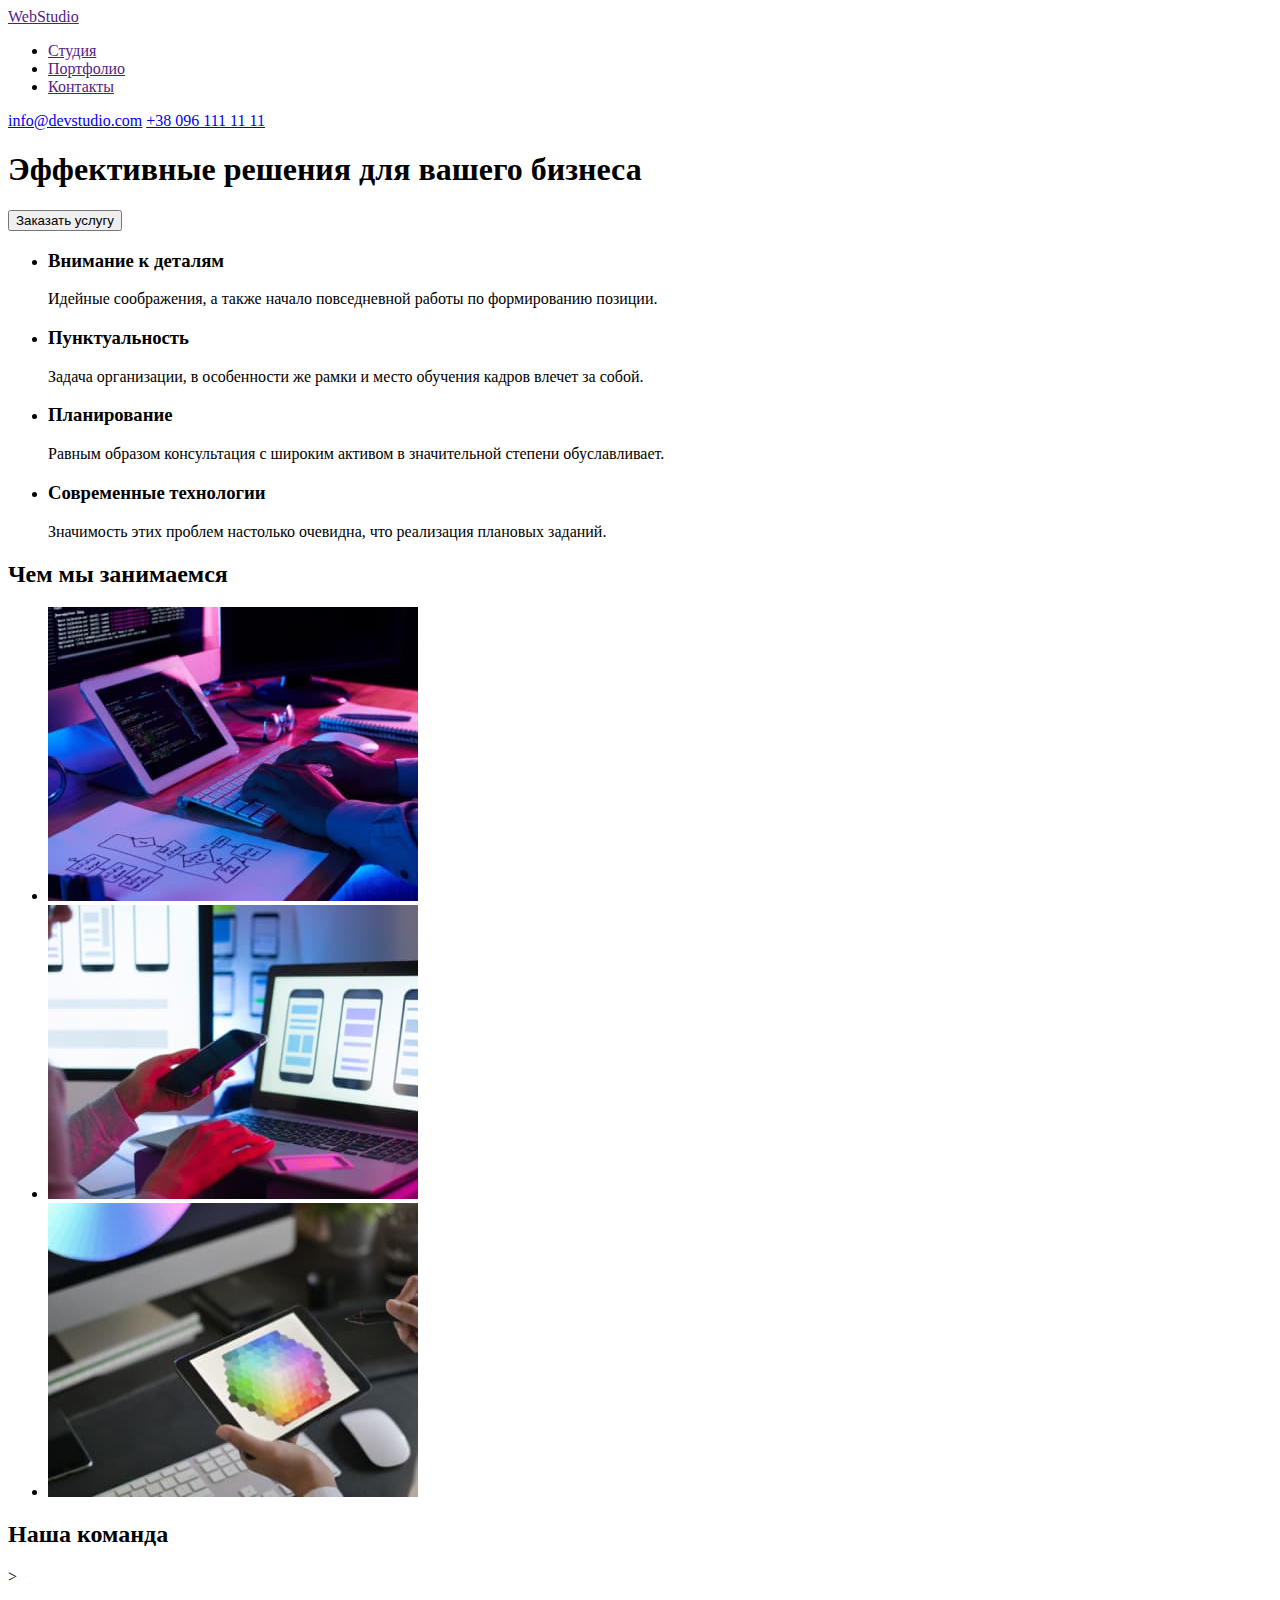
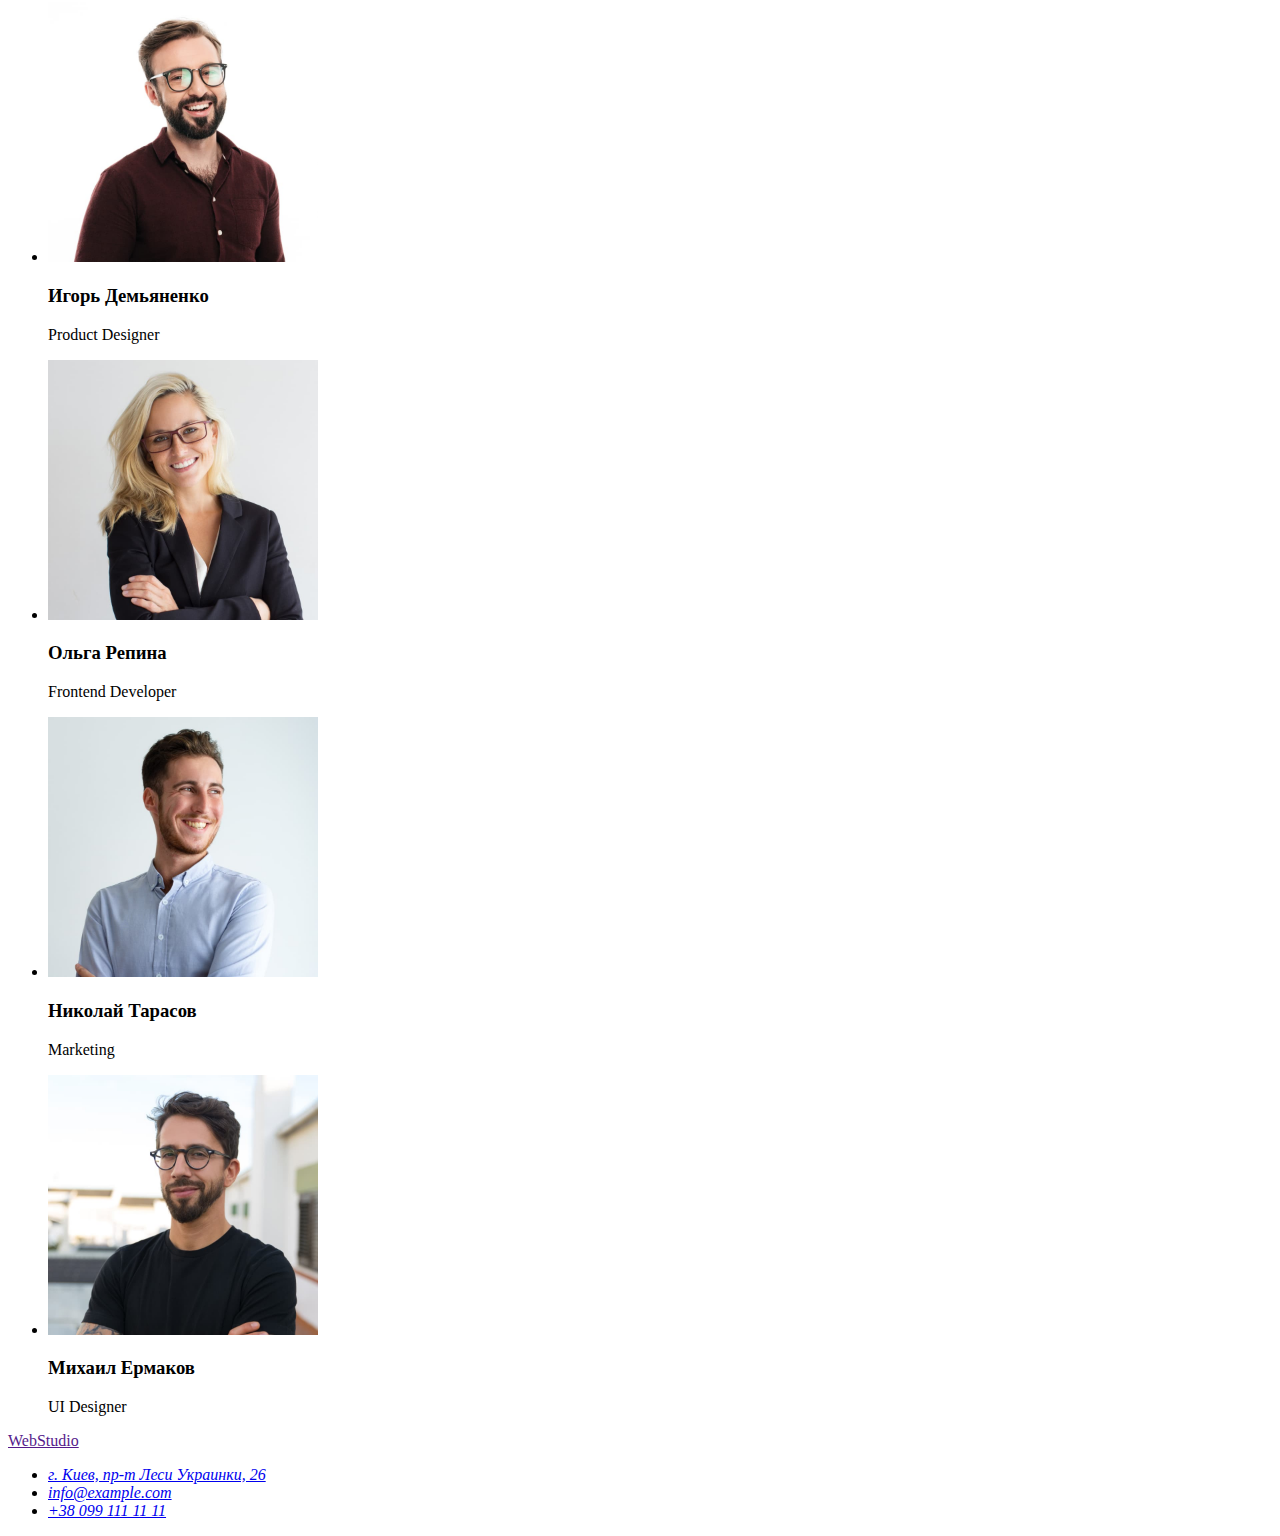
==== index.html @ 27cded6a "Add files via upload" ====
<!DOCTYPE html>
<html lang="ru">
  <head>
    <meta charset="UTF-8" />
    <meta http-equiv="X-UA-Compatible" content="IE=edge" />
    <meta name="viewport" content="width=device-width, initial-scale=1.0" />
    <title>Web Studio</title>
  </head>
  <body>
    <header>
      <a href=""> WebStudio </a>
      <nav>
        <ul>
          <li><a href="">Студия</a></li>
          <li><a href="">Портфолио</a></li>
          <li><a href="">Контакты</a></li>
        </ul>
      </nav>
      <a href="mailto:info@devstudio.com">info@devstudio.com</a>
      <a href="tel:+380961111111">+38 096 111 11 11</a>
    </header>
    <main>
      <section>
        <h1>Эффективные решения для вашего бизнеса</h1>
        <button type="button">Заказать услугу</button>
      </section>
      <section>
        <ul>
          <li>
            <h3>Внимание к деталям</h3>
            <p>
              Идейные соображения, а также начало повседневной работы по
              формированию позиции.
            </p>
          </li>
          <li>
            <h3>Пунктуальность</h3>
            <p>
              Задача организации, в особенности же рамки и место обучения кадров
              влечет за собой.
            </p>
          </li>
          <li>
            <h3>Планирование</h3>
            <p>
              Равным образом консультация с широким активом в значительной
              степени обуславливает.
            </p>
          </li>
          <li>
            <h3>Современные технологии</h3>
            <p>
              Значимость этих проблем настолько очевидна, что реализация
              плановых заданий.
            </p>
          </li>
        </ul>
      </section>
      <section>
        <h2>Чем мы занимаемся</h2>
        <ul>
          <li>
            <img
              src="./image/coding.jpg"
              alt="кодинг"
              width="370"
              height="294"
            />
          </li>
          <li>
            <img
              src="./image/mobileversion.jpg"
              alt="мобильная тема"
              width="370"
              height="294"
            />
          </li>
          <li>
            <img
              src="./image/color_design.jpg"
              alt="выбор цвета"
              width="370"
              height="294"
            />
          </li>
        </ul>
      </section>
      <section>
        <h2>Наша команда</h2>
        >
        <ul>
          <li>
            <img
              src="./image/employee1.jpg"
              alt="сотрудник 1"
              width="270"
              height="260"
            />
            <h3>Игорь Демьяненко</h3>
            <p lang="en">Product Designer</p>
          </li>
          <li>
            <img
              src="./image/employee2.jpg"
              alt="сотрудник 2"
              width="270"
              height="260"
            />
            <h3>Ольга Репина</h3>
            <p lang="en">Frontend Developer</p>
          </li>
          <li>
            <img
              src="./image/employee3.jpg"
              alt="сотрудник 3"
              width="270"
              height="260"
            />
            <h3>Николай Тарасов</h3>
            <p lang="en">Marketing</p>
          </li>
          <li>
            <img
              src="./image/employee4.jpg"
              alt="сотрудник 4"
              width="270"
              height="260"
            />
            <h3>Михаил Ермаков</h3>
            <p lang="en">UI Designer</p>
          </li>
        </ul>
      </section>
    </main>
    <footer>
      <a href=""> WebStudio </a>
      <address>
        <ul>
          <li>
            <a href="https://www.google.com/maps"
              >г. Киев, пр-т Леси Украинки, 26</a
            >
          </li>
          <li><a href="mailto:info@devstudio.com">info@example.com</a></li>
          <li><a href="tel:+380961111111">+38 099 111 11 11</a></li>
        </ul>
      </address>
    </footer>
  </body>
</html>
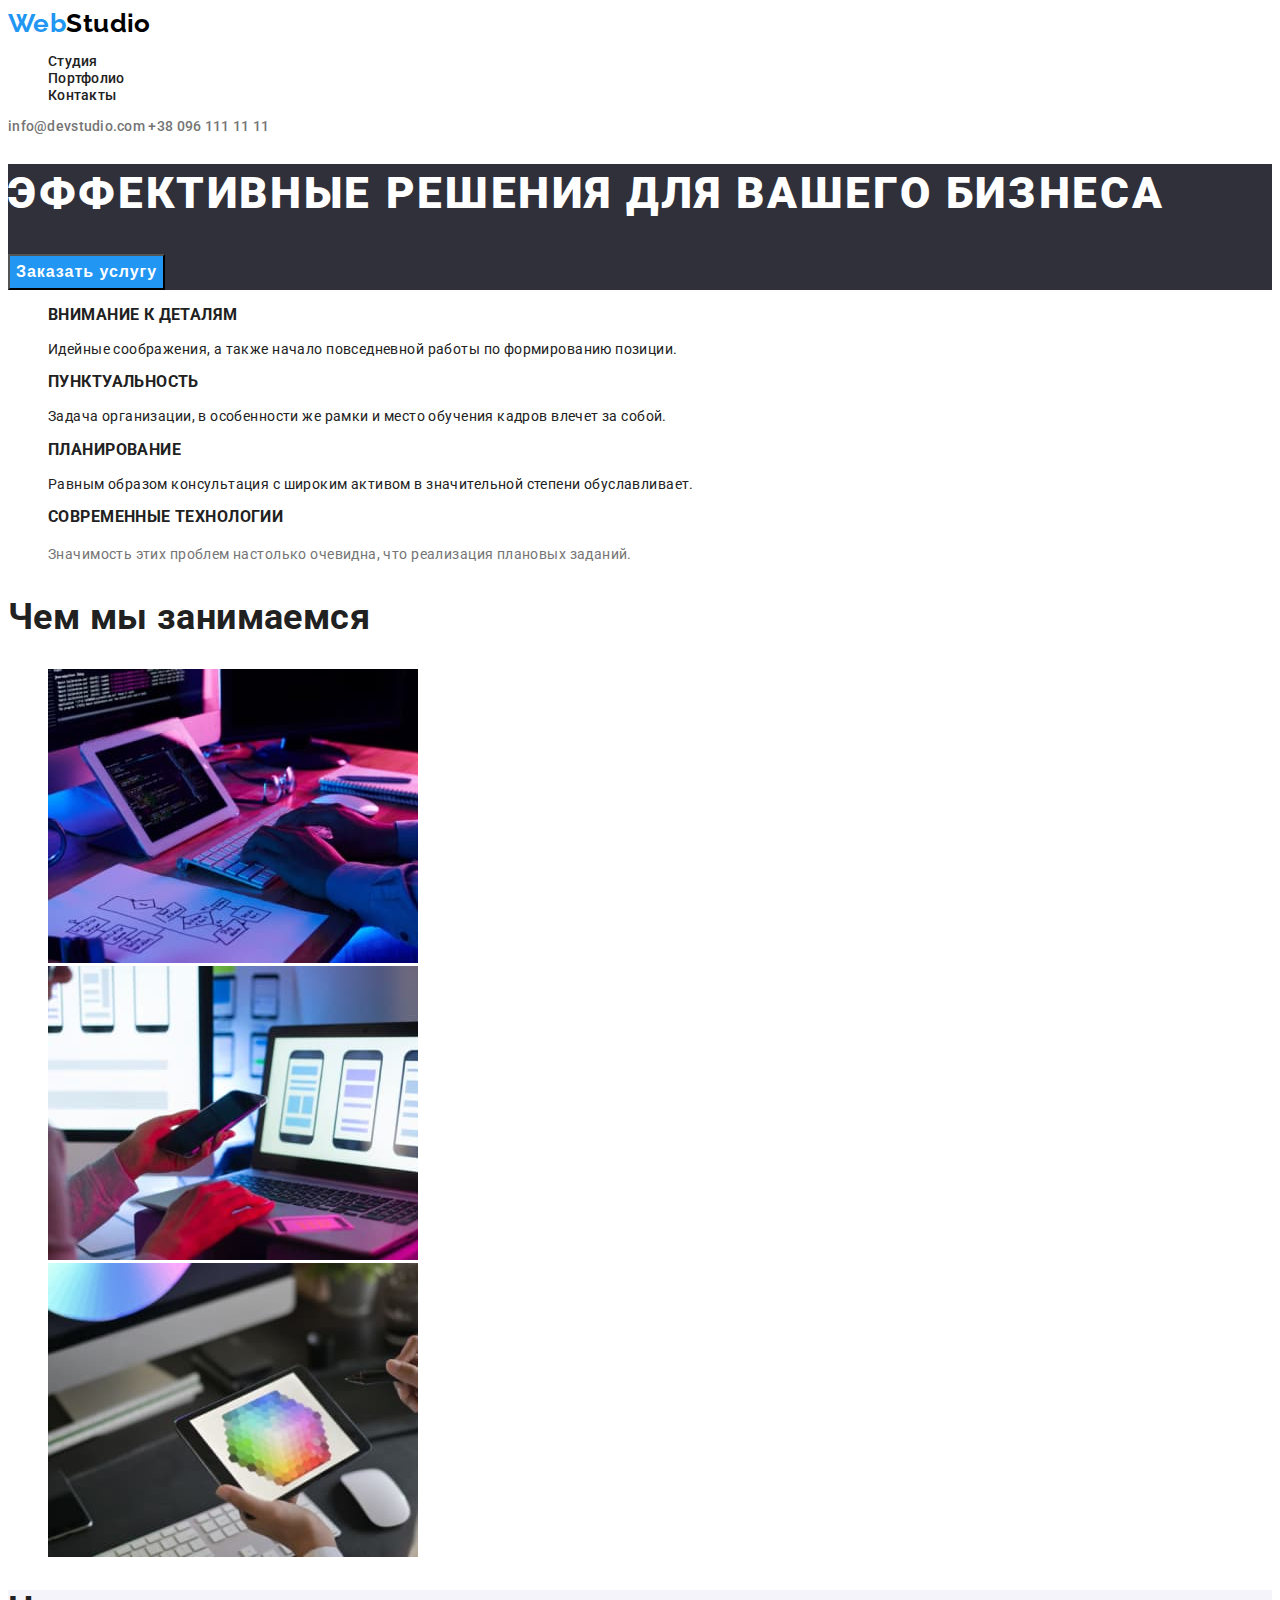
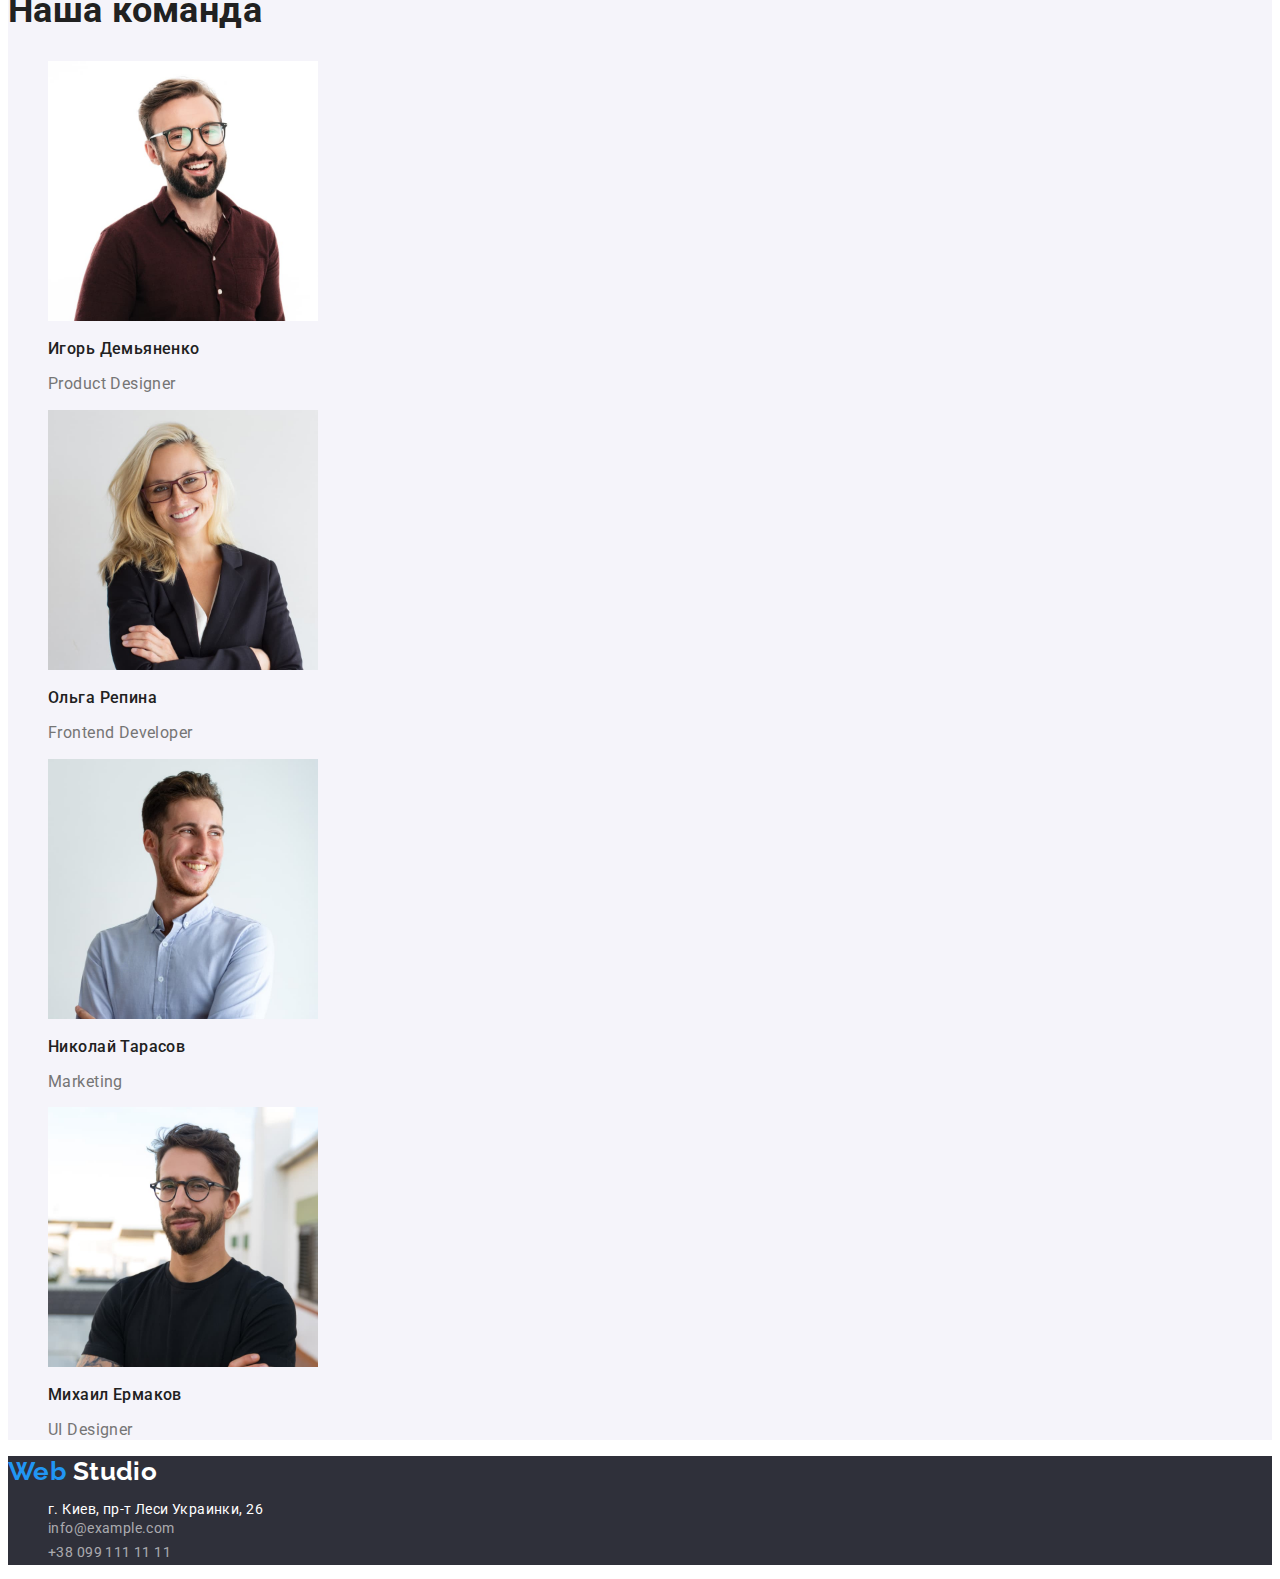
==== commit 16f5c07f: "done hw2" ====
--- a/index.html
+++ b/index.html
@@ -5,63 +5,77 @@
     <meta http-equiv="X-UA-Compatible" content="IE=edge" />
     <meta name="viewport" content="width=device-width, initial-scale=1.0" />
     <title>Web Studio</title>
+    <link rel="preconnect" href="https://fonts.googleapis.com" />
+    <link rel="preconnect" href="https://fonts.gstatic.com" crossorigin />
+    <link
+      href="https://fonts.googleapis.com/css2?family=Raleway:wght@700&family=Roboto:wght@400;500;700;900&display=swap"
+      rel="stylesheet"
+    />
+    <link rel="stylesheet" href="./css/styless.css" />
   </head>
   <body>
+    <!----------------HEADER (main page) --------->
     <header>
-      <a href=""> WebStudio </a>
+      <a href="./index.html" class="logo link"
+        ><span class="logoweb">Web</span>Studio</a
+      >
       <nav>
-        <ul>
-          <li><a href="">Студия</a></li>
-          <li><a href="">Портфолио</a></li>
-          <li><a href="">Контакты</a></li>
+        <ul class="header-nav list">
+          <li><a class="link" href="">Студия</a></li>
+          <li><a class="link" href="./portfolio.html">Портфолио</a></li>
+          <li><a class="link" href="">Контакты</a></li>
         </ul>
       </nav>
-      <a href="mailto:info@devstudio.com">info@devstudio.com</a>
-      <a href="tel:+380961111111">+38 096 111 11 11</a>
+      <a class="contact link" href="mailto:info@devstudio.com"
+        >info@devstudio.com</a
+      >
+      <a class="contact link" href="tel:+380961111111">+38 096 111 11 11</a>
     </header>
+    <!-------------------------------------------------------------------MAIN (main page)-------------------------->
     <main>
-      <section>
-        <h1>Эффективные решения для вашего бизнеса</h1>
-        <button type="button">Заказать услугу</button>
+      <section class="main-hero">
+        <h1 class="main-heroartcl">Эффективные решения для вашего бизнеса</h1>
+        <button class="main-herobtn" type="button">Заказать услугу</button>
       </section>
-      <section>
+      <section class="title">
         <ul>
           <li>
-            <h3>Внимание к деталям</h3>
-            <p>
+            <h3 class="main-title">Внимание к деталям</h3>
+            <p class="about-title">
               Идейные соображения, а также начало повседневной работы по
               формированию позиции.
             </p>
           </li>
           <li>
-            <h3>Пунктуальность</h3>
-            <p>
+            <h3 class="main-title">Пунктуальность</h3>
+            <p class="about-title">
               Задача организации, в особенности же рамки и место обучения кадров
               влечет за собой.
             </p>
           </li>
           <li>
-            <h3>Планирование</h3>
-            <p>
+            <h3 class="main-title">Планирование</h3>
+            <p class="about-title">
               Равным образом консультация с широким активом в значительной
               степени обуславливает.
             </p>
           </li>
           <li>
-            <h3>Современные технологии</h3>
-            <p>
+            <h3 class="main-title">Современные технологии</h3>
+            <p class="about-mtitle">
               Значимость этих проблем настолько очевидна, что реализация
               плановых заданий.
             </p>
           </li>
         </ul>
       </section>
-      <section>
-        <h2>Чем мы занимаемся</h2>
+      <section class="main-subtitle">
+        <!------------------------------------------------------Чем занимается компания ---------------------->
+        <h2 class="about-msubtitle">Чем мы занимаемся</h2>
         <ul>
           <li>
             <img
-              src="./image/coding.jpg"
+              src=".//image/main_paige/coding.jpg"
               alt="кодинг"
               width="370"
               height="294"
@@ -69,7 +83,7 @@
           </li>
           <li>
             <img
-              src="./image/mobileversion.jpg"
+              src=".//image/main_paige/mobileversion.jpg"
               alt="мобильная тема"
               width="370"
               height="294"
@@ -77,7 +91,7 @@
           </li>
           <li>
             <img
-              src="./image/color_design.jpg"
+              src=".//image/main_paige/color_design.jpg"
               alt="выбор цвета"
               width="370"
               height="294"
@@ -85,64 +99,74 @@
           </li>
         </ul>
       </section>
-      <section>
-        <h2>Наша команда</h2>
-        >
+      <!-------------------------------------------------------КОМАНДА----------------------->
+      <section class="about-team">
+        <h2 class="title-team">Наша команда</h2>
         <ul>
           <li>
             <img
-              src="./image/employee1.jpg"
+              src=".//image/main_paige/employee1.jpg"
               alt="сотрудник 1"
               width="270"
               height="260"
             />
-            <h3>Игорь Демьяненко</h3>
-            <p lang="en">Product Designer</p>
+            <h3 class="subtitle-team">Игорь Демьяненко</h3>
+            <p class="ptitle-team" lang="en">Product Designer</p>
           </li>
           <li>
             <img
-              src="./image/employee2.jpg"
+              src=".//image/main_paige/employee2.jpg"
               alt="сотрудник 2"
               width="270"
               height="260"
             />
-            <h3>Ольга Репина</h3>
-            <p lang="en">Frontend Developer</p>
+            <h3 class="subtitle-team">Ольга Репина</h3>
+            <p class="ptitle-team" lang="en">Frontend Developer</p>
           </li>
           <li>
             <img
-              src="./image/employee3.jpg"
+              src=".//image/main_paige/employee3.jpg"
               alt="сотрудник 3"
               width="270"
               height="260"
             />
-            <h3>Николай Тарасов</h3>
-            <p lang="en">Marketing</p>
+            <h3 class="subtitle-team">Николай Тарасов</h3>
+            <p class="ptitle-team" lang="en">Marketing</p>
           </li>
           <li>
             <img
-              src="./image/employee4.jpg"
+              src=".//image/main_paige/employee4.jpg"
               alt="сотрудник 4"
               width="270"
               height="260"
             />
-            <h3>Михаил Ермаков</h3>
-            <p lang="en">UI Designer</p>
+            <h3 class="subtitle-team">Михаил Ермаков</h3>
+            <p class="ptitle-team" lang="en">UI Designer</p>
           </li>
         </ul>
       </section>
     </main>
-    <footer>
-      <a href=""> WebStudio </a>
-      <address>
-        <ul>
-          <li>
-            <a href="https://www.google.com/maps"
-              >г. Киев, пр-т Леси Украинки, 26</a
+    <!--------------------------------------------FOOTER (main page)------------------------------------>
+    <footer class="fcontacts">
+      <a href="./index.html" class="footer-logo link">
+        <span class="logoweb">Web</span> Studio
+      </a>
+      <address class="footer-adress">
+        <ul class="adress-list">
+          <li class="adress-item">
+            <a
+              href="https://www.google.com/maps/d/viewer?mid=10uSM3H-mIU3GznYo2szRIEphczw&hl=en_US&ll=50.42732700000001%2C30.538092&z=17"
+              target="_blank"
+            >
+              г. Киев, пр-т Леси Украинки, 26</a
             >
           </li>
-          <li><a href="mailto:info@devstudio.com">info@example.com</a></li>
-          <li><a href="tel:+380961111111">+38 099 111 11 11</a></li>
+          <li class="footer-contact">
+            <a href="mailto:info@devstudio.com">info@example.com</a>
+          </li>
+          <li class="footer-contact">
+            <a href="tel:+380961111111">+38 099 111 11 11</a>
+          </li>
         </ul>
       </address>
     </footer>
--- a/css/styless.css
+++ b/css/styless.css
@@ -0,0 +1,165 @@
+body {
+  font-family: "Roboto", sans-serif;
+  color: #212121;
+  background-color: #ffffff;
+  font-weight: 400;
+  font-size: 14px;
+  letter-spacing: 0.03em;
+}
+ul {
+  list-style: none;
+}
+.link {
+  color: #212121;
+  text-decoration: none;
+}
+:root {
+  --accent-color: #2196f3;
+  --sub-color: #757575;
+  --contact-color: #757575;
+  --wight-color: #ffffff;
+  --portfolio-backgrnd: #f5f4fa;
+}
+/*-------------------------------HEADER (main paige & portfolio----------------*/
+.logo {
+  font-family: "Raleway";
+  font-weight: 700;
+  font-size: 26px;
+  line-height: 1.19;
+  color: #000000;
+}
+.logoweb {
+  font-family: "Raleway";
+  font-weight: 700;
+  font-size: 26px;
+  line-height: 1.19;
+  color: var(--accent-color);
+}
+
+/* site nav */
+
+.header-nav a {
+  font-weight: 500;
+  line-height: 1.14;
+  letter-spacing: 0.02em;
+  color: #212121;
+}
+.header-nav .link:hover,
+.header-nav .link:focus {
+  color: var(--accent-color);
+}
+.contact {
+  font-weight: 500;
+  line-height: 1.14;
+  letter-spacing: 0.02em;
+  color: var(--contact-color);
+}
+.contact:hover,
+.contact:focus {
+  color: var(--accent-color);
+}
+/* ------------------------MAIN HERO (main page)---------------------- */
+/* hero */
+.main-hero {
+  background-color: #2f303a;
+}
+.main-heroartcl {
+  font-weight: 900;
+  font-size: 44px;
+  line-height: 1.36;
+  letter-spacing: 0.06em;
+  text-transform: uppercase;
+  color: var(--wight-color);
+}
+.main-herobtn {
+  font-weight: 700;
+  font-size: 16px;
+  line-height: 1.88;
+  letter-spacing: 0.06em;
+  color: var(--wight-color);
+  background-color: var(--accent-color);
+}
+.main-title {
+  font-weight: 700;
+  line-height: 1.14;
+  text-transform: uppercase;
+}
+.about-mtitle {
+  color: var(--sub-color);
+  line-height: 1.71;
+}
+.about-msubtitle {
+  font-weight: 700;
+  font-size: 36px;
+  line-height: 1.16;
+}
+.about-team {
+  background-color: #f5f4fa;
+}
+.title-team {
+  font-weight: 700;
+  font-size: 36px;
+  line-height: 1.16;
+}
+.subtitle-team {
+  font-weight: 500;
+  font-size: 16px;
+  line-height: 1.18;
+}
+.ptitle-team {
+  font-size: 16px;
+  line-height: 1.18;
+  color: var(--sub-color);
+}
+/* ---------------------------FOOTER (main page & portfolio)---------------- */
+.fcontacts {
+  background-color: #2f303a;
+}
+.footer-logo {
+  font-family: "Raleway";
+  font-style: normal;
+  font-weight: 700;
+  font-size: 26px;
+  line-height: 1.19x;
+  color: var(--wight-color);
+}
+.adress-item > a {
+  font-style: normal;
+  text-decoration: none;
+  color: var(--wight-color);
+}
+.footer-contact > a {
+  font-style: normal;
+  font-weight: 400;
+  line-height: 1.71;
+  color: rgba(255, 255, 255, 0.6);
+  text-decoration: none;
+}
+.footer-contact > a:hover,
+.footer-contact > a:focus {
+  color: var(--accent-color);
+}
+
+/* ----------------------------PORTFOLIO MAIN-------------------- */
+.portfbtn-item > li {
+  background-color: var(--portfolio-backgrnd);
+  font-weight: 500;
+  font-size: 16px;
+  line-height: 1.62;
+}
+.portfbtn-item:hover,
+.portfbtn-item:focus {
+  background-color: var(--accent-color);
+  color: var(--wight-color);
+}
+.portf-imgtitle {
+  font-weight: 700;
+  font-size: 18px;
+  line-height: 2;
+  letter-spacing: 0.06em;
+}
+.portf-img-subtitle {
+  font-size: 16px;
+  line-height: 1.88;
+  color: var(--contact-color);
+}
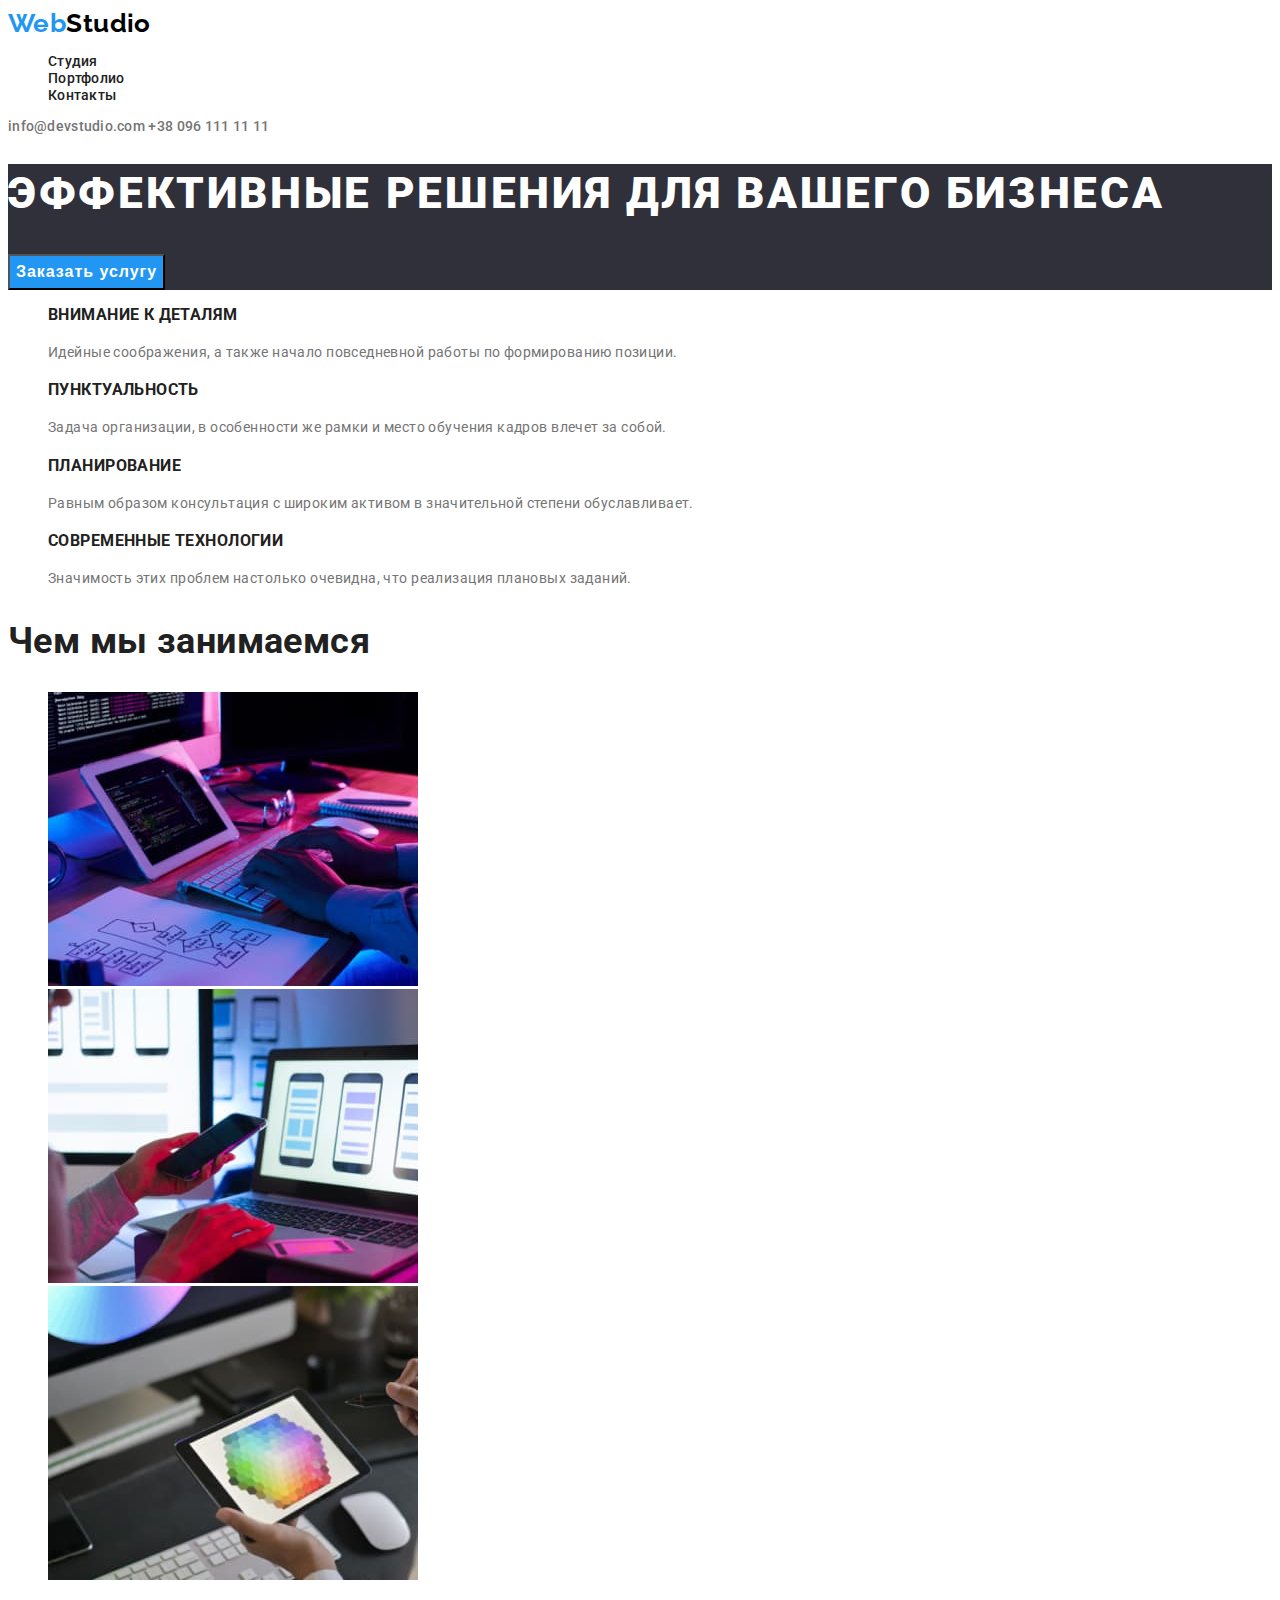
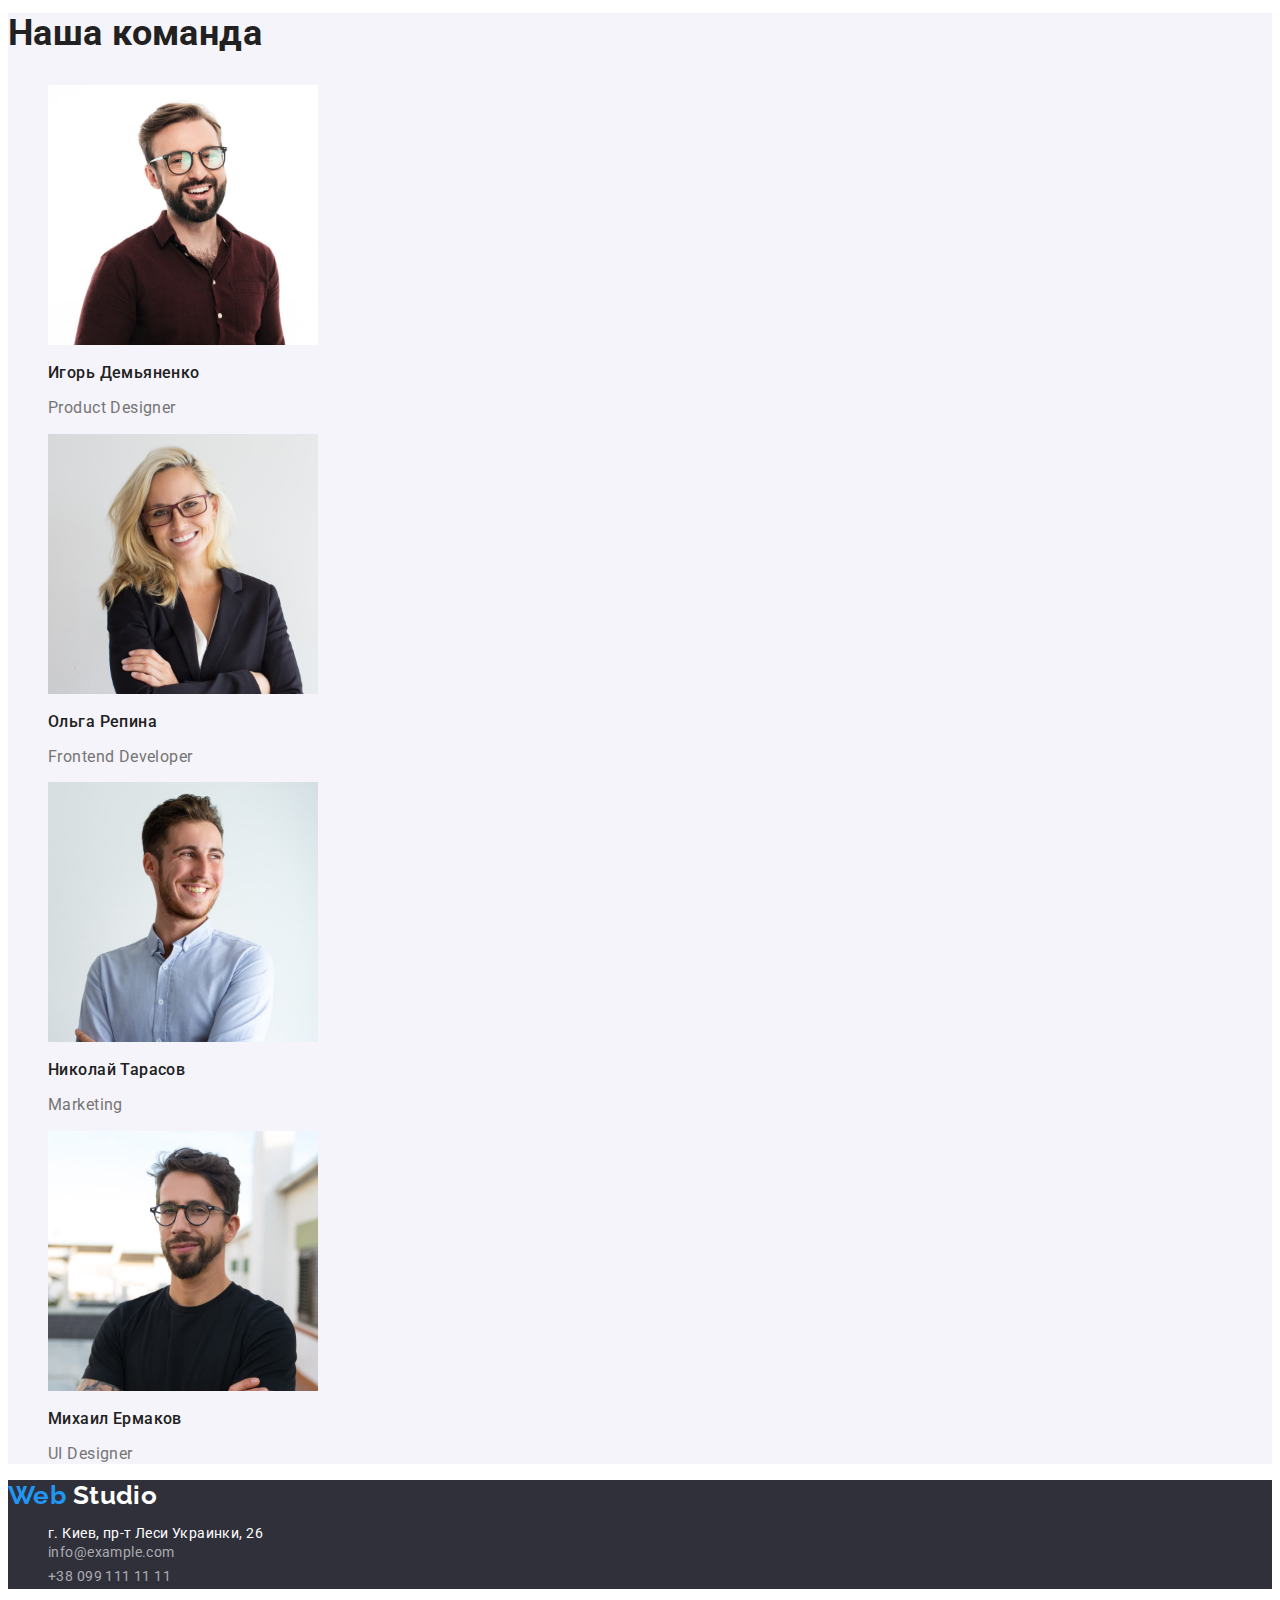
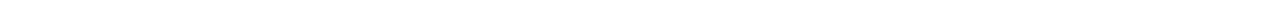
==== commit 433a0839: "updated hw2 (31/05)" ====
--- a/index.html
+++ b/index.html
@@ -41,21 +41,21 @@
         <ul>
           <li>
             <h3 class="main-title">Внимание к деталям</h3>
-            <p class="about-title">
+            <p class="about-mtitle">
               Идейные соображения, а также начало повседневной работы по
               формированию позиции.
             </p>
           </li>
           <li>
             <h3 class="main-title">Пунктуальность</h3>
-            <p class="about-title">
+            <p class="about-mtitle">
               Задача организации, в особенности же рамки и место обучения кадров
               влечет за собой.
             </p>
           </li>
           <li>
             <h3 class="main-title">Планирование</h3>
-            <p class="about-title">
+            <p class="about-mtitle">
               Равным образом консультация с широким активом в значительной
               степени обуславливает.
             </p>
--- a/css/styless.css
+++ b/css/styless.css
@@ -130,7 +130,6 @@
 }
 .footer-contact > a {
   font-style: normal;
-  font-weight: 400;
   line-height: 1.71;
   color: rgba(255, 255, 255, 0.6);
   text-decoration: none;
@@ -147,8 +146,8 @@
   font-size: 16px;
   line-height: 1.62;
 }
-.portfbtn-item:hover,
-.portfbtn-item:focus {
+.portfbtn-item > button:hover,
+.portfbtn-item > button:focus {
   background-color: var(--accent-color);
   color: var(--wight-color);
 }
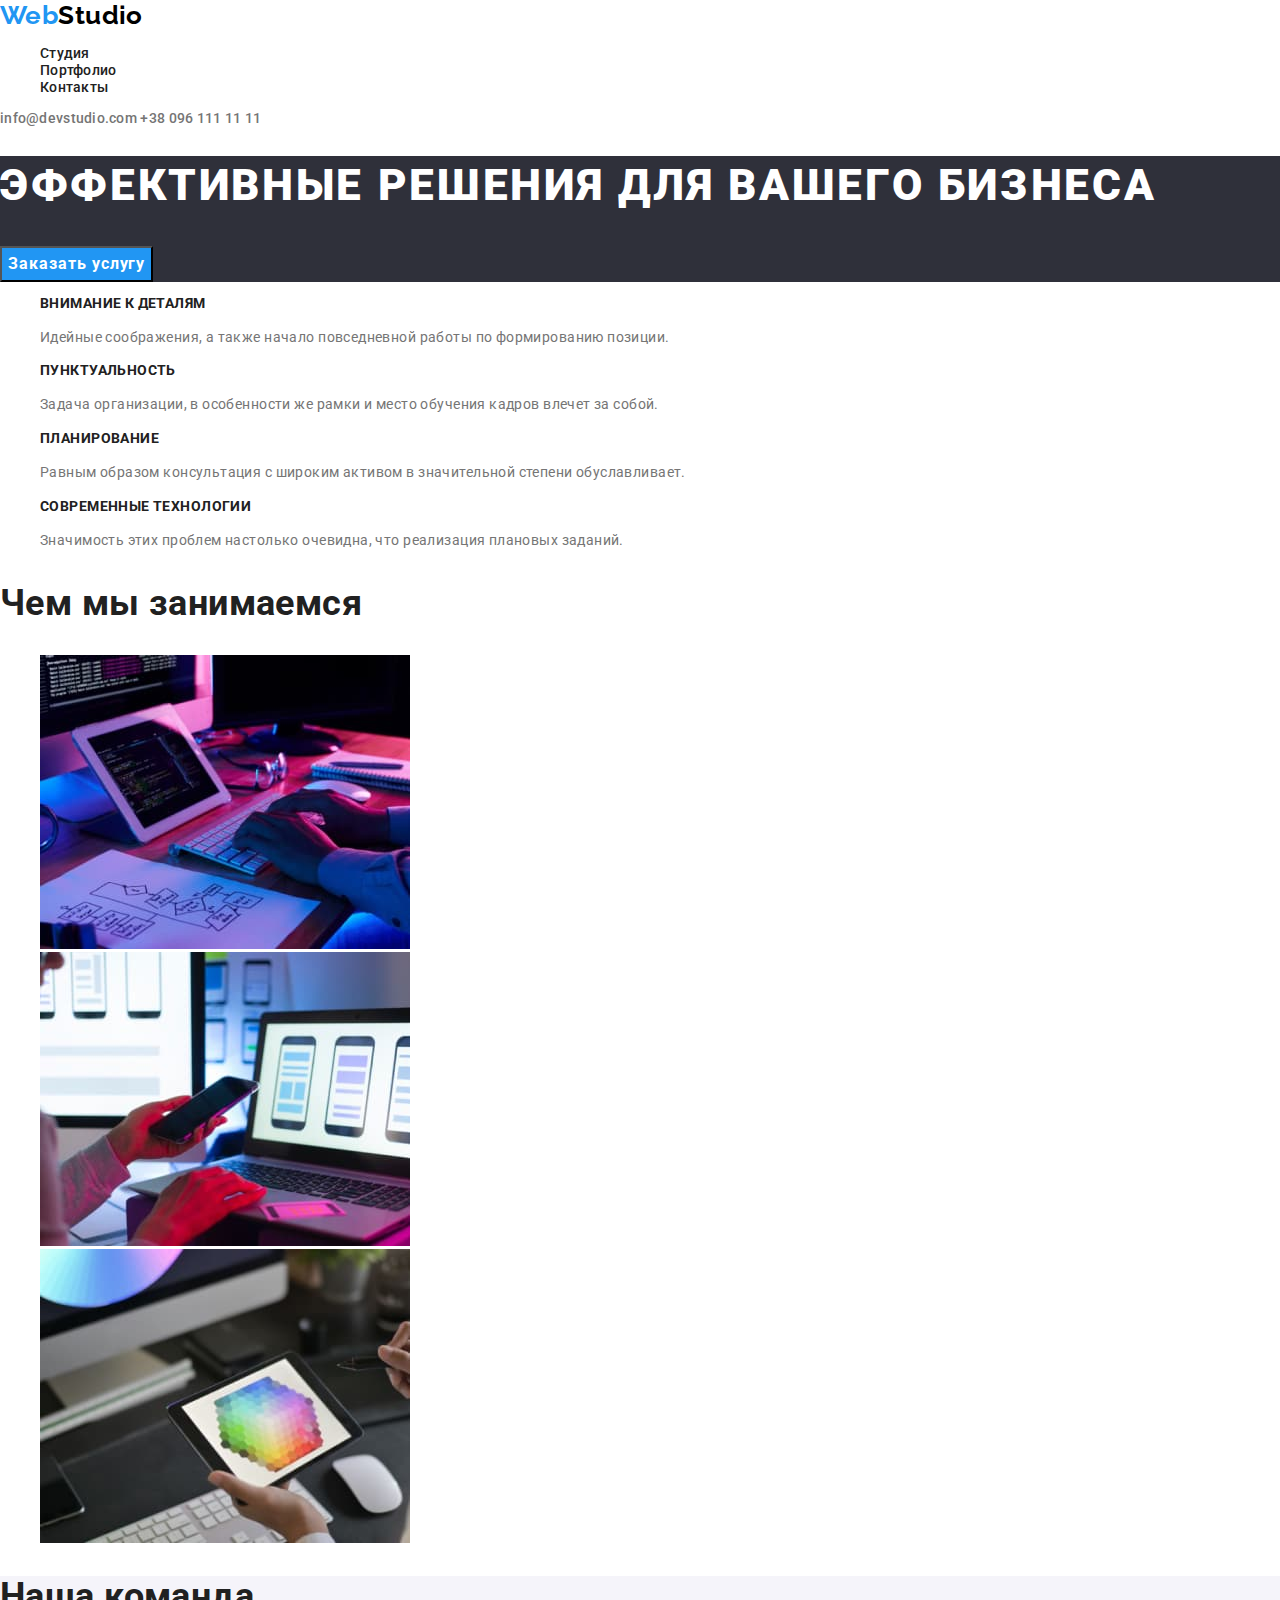
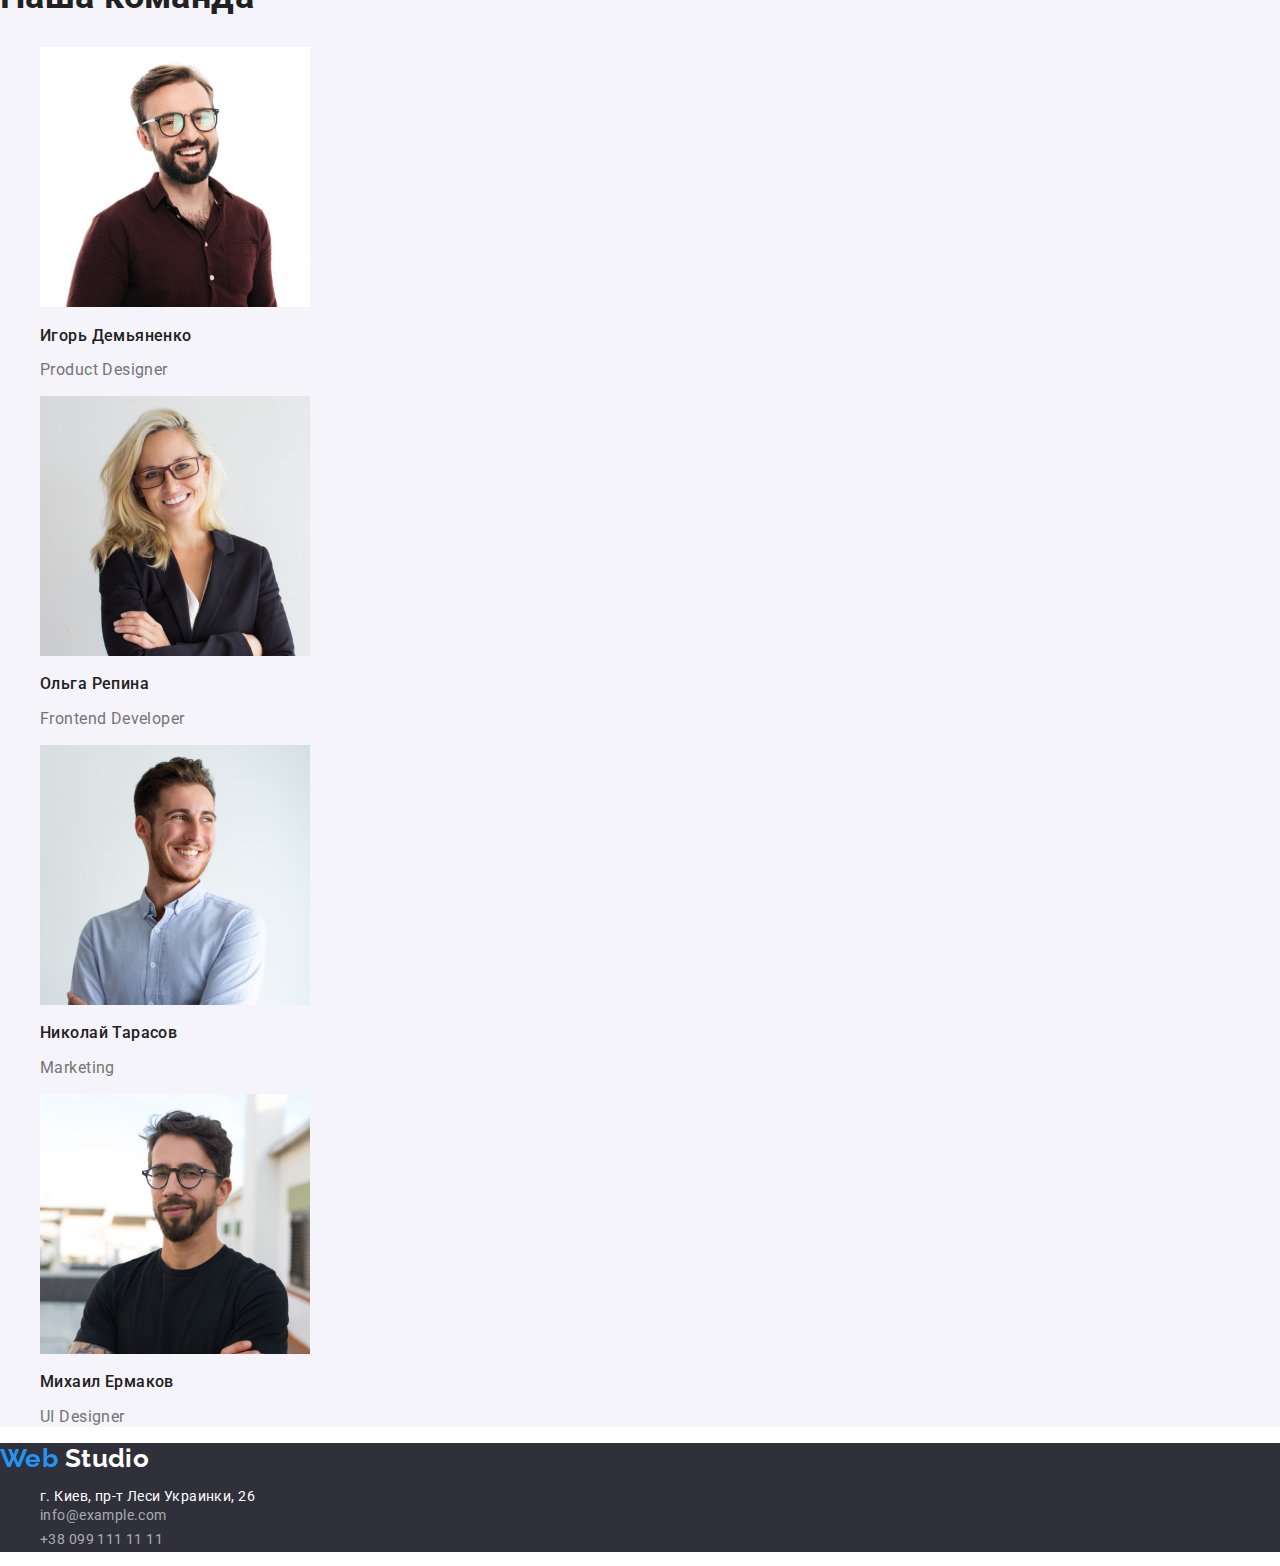
==== commit 3b188558: "modern normalize" ====
--- a/index.html
+++ b/index.html
@@ -10,6 +10,10 @@
     <link
       href="https://fonts.googleapis.com/css2?family=Raleway:wght@700&family=Roboto:wght@400;500;700;900&display=swap"
       rel="stylesheet"
+    />
+    <link
+      rel="stylesheet"
+      href="https://cdnjs.cloudflare.com/ajax/libs/modern-normalize/1.1.0/modern-normalize.min.css"
     />
     <link rel="stylesheet" href="./css/styless.css" />
   </head>
--- a/css/styless.css
+++ b/css/styless.css
@@ -72,6 +72,8 @@
   color: var(--wight-color);
 }
 .main-herobtn {
+  font-family: "Roboto";
+  font-style: normal;
   font-weight: 700;
   font-size: 16px;
   line-height: 1.88;
@@ -81,6 +83,7 @@
 }
 .main-title {
   font-weight: 700;
+  font-size: 14px;
   line-height: 1.14;
   text-transform: uppercase;
 }
@@ -140,14 +143,24 @@
 }
 
 /* ----------------------------PORTFOLIO MAIN-------------------- */
-.portfbtn-item > li {
-  background-color: var(--portfolio-backgrnd);
+
+.portfbtn-item > button {
+  font-family: "Roboto";
+  font-style: normal;
   font-weight: 500;
   font-size: 16px;
   line-height: 1.62;
+  letter-spacing: 0.03em;
+  background-color: var(--portfolio-backgrnd);
 }
 .portfbtn-item > button:hover,
 .portfbtn-item > button:focus {
+  font-family: "Roboto";
+  font-style: normal;
+  font-weight: 500;
+  font-size: 16px;
+  line-height: 1.62;
+  letter-spacing: 0.03em;
   background-color: var(--accent-color);
   color: var(--wight-color);
 }
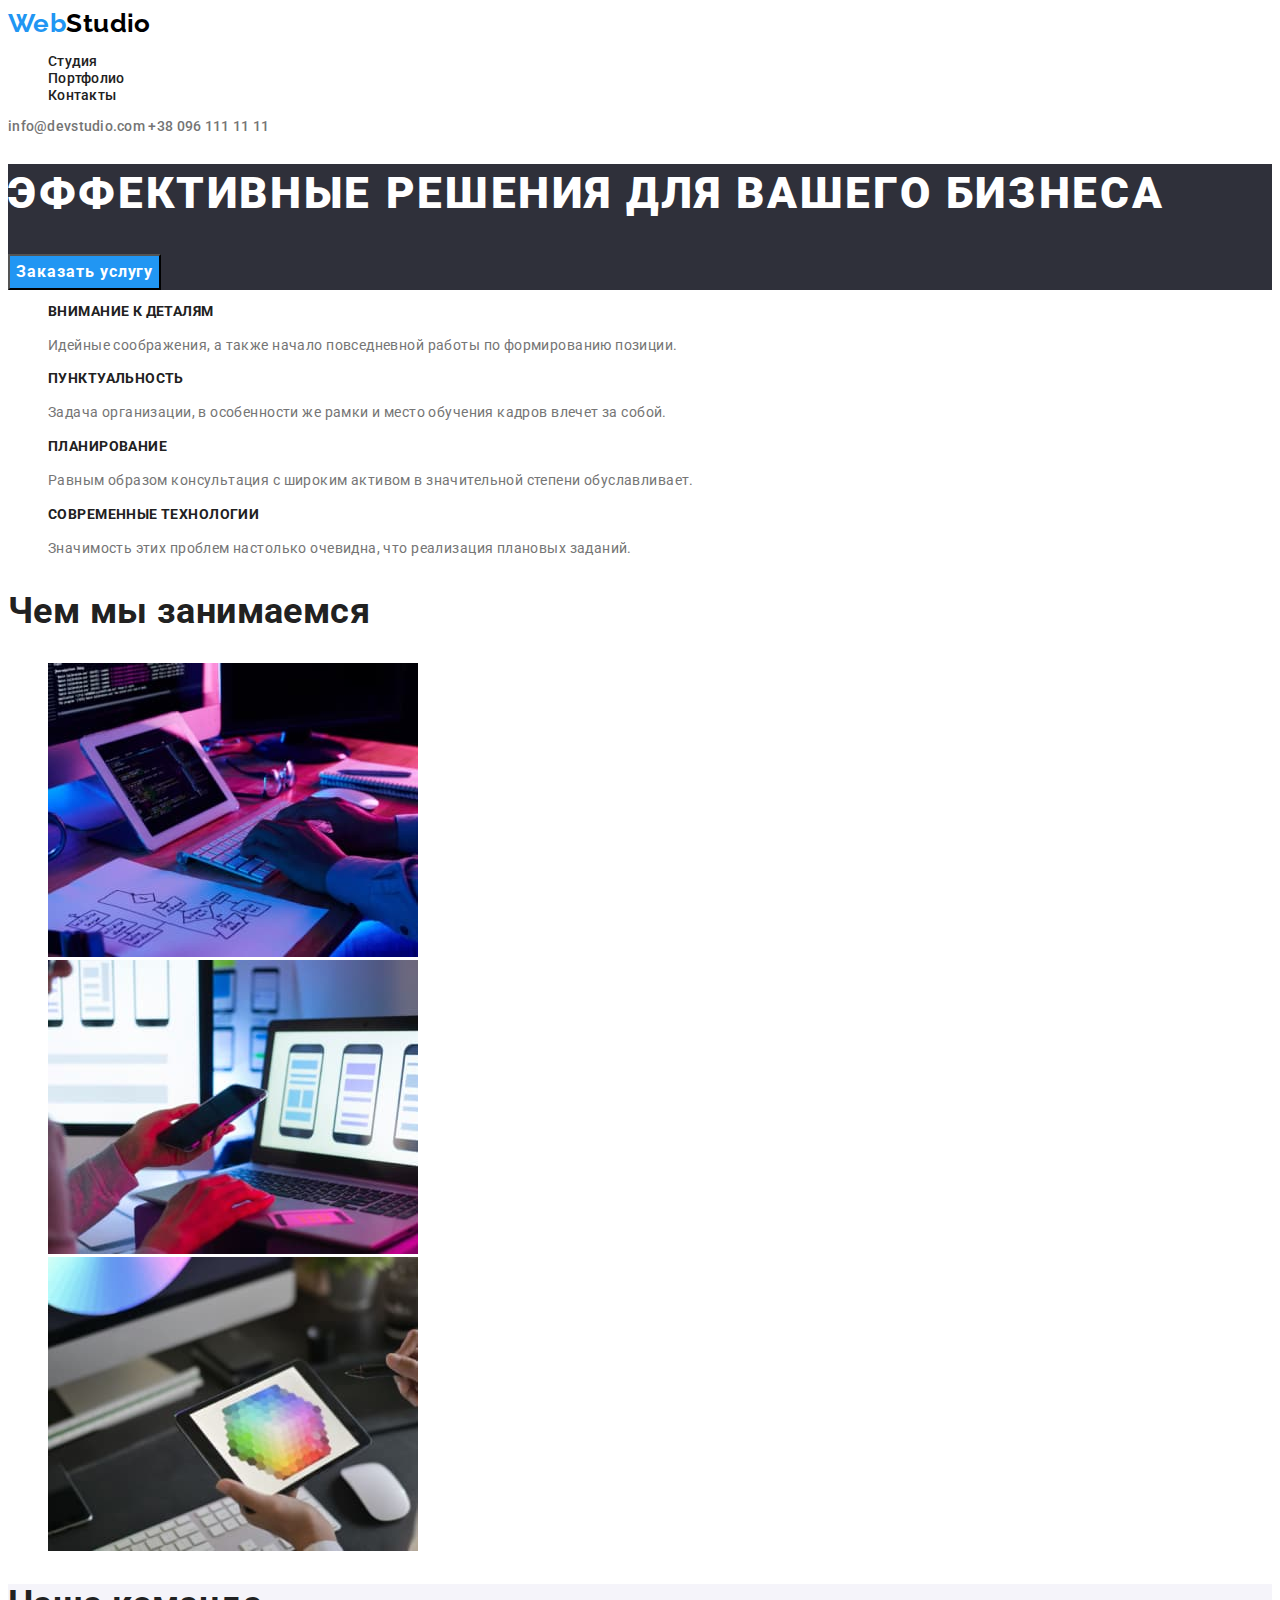
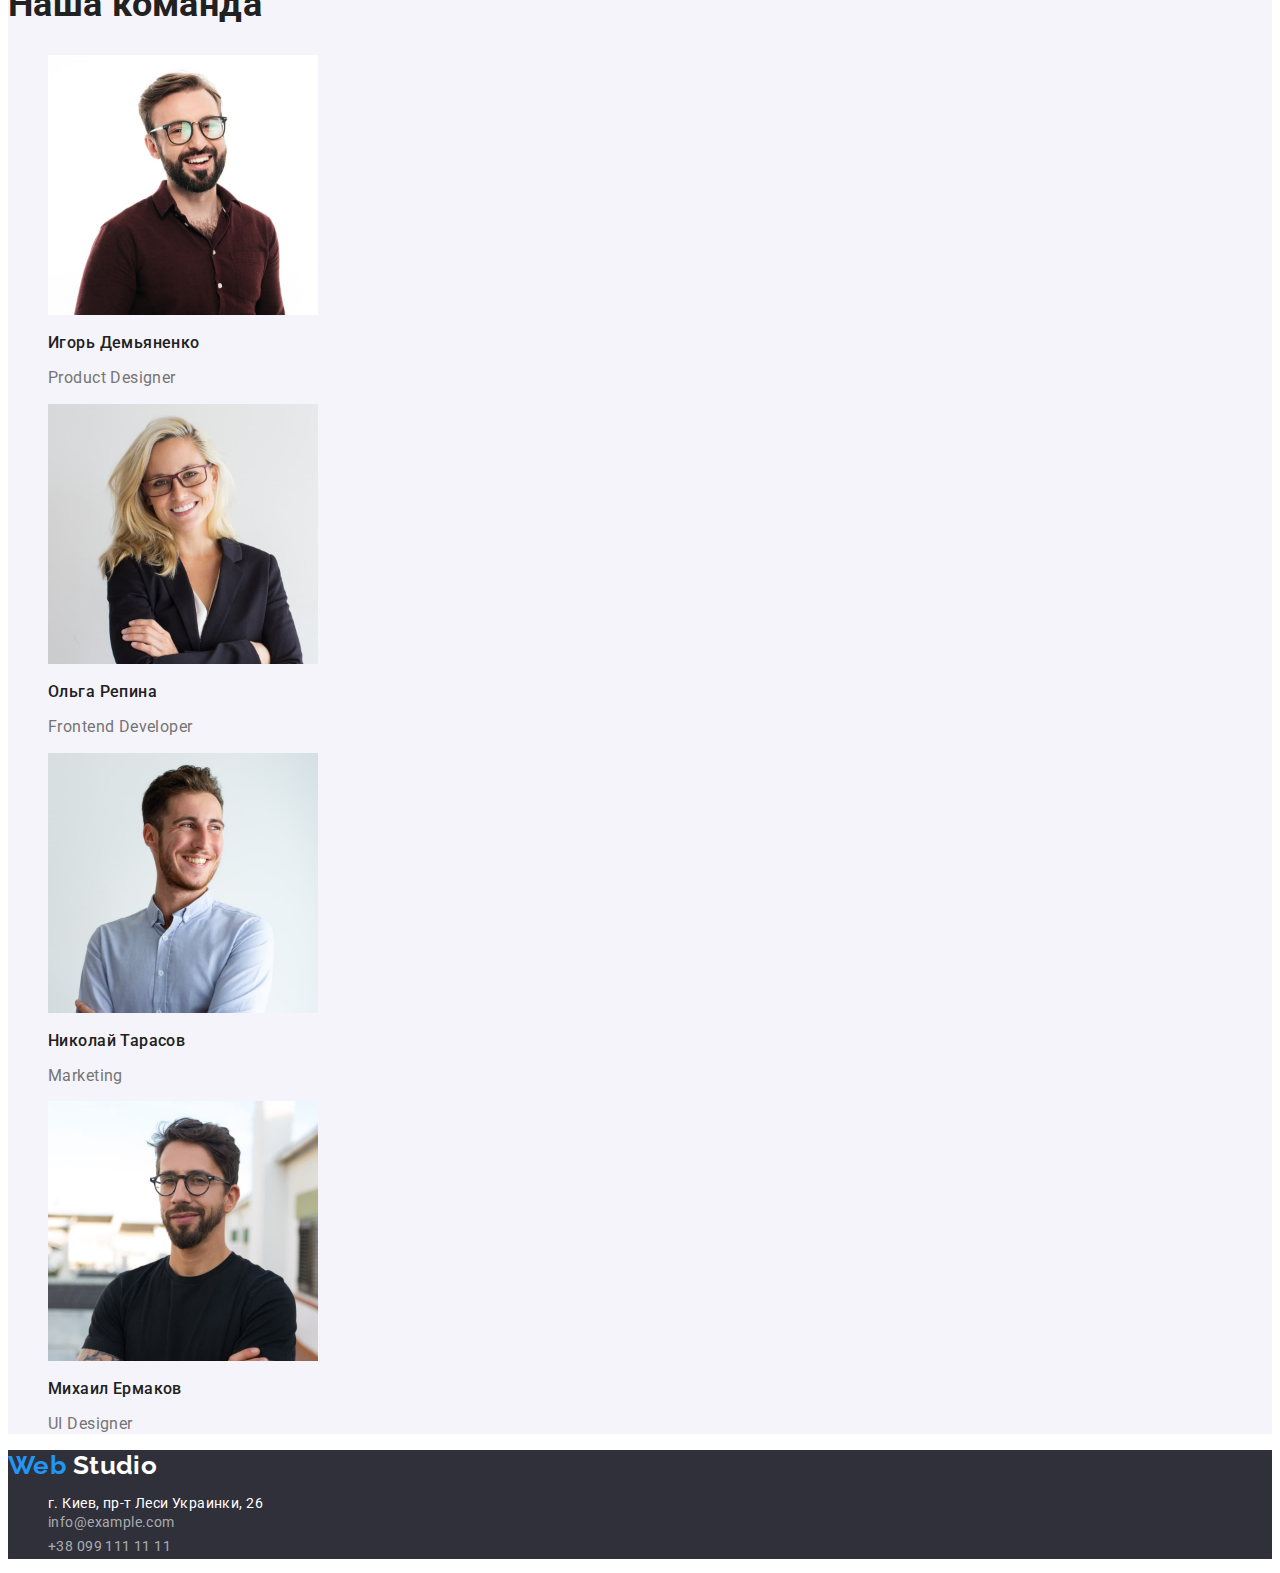
==== commit d1c56709: "upd hw2 (02/06)" ====
--- a/index.html
+++ b/index.html
@@ -10,10 +10,6 @@
     <link
       href="https://fonts.googleapis.com/css2?family=Raleway:wght@700&family=Roboto:wght@400;500;700;900&display=swap"
       rel="stylesheet"
-    />
-    <link
-      rel="stylesheet"
-      href="https://cdnjs.cloudflare.com/ajax/libs/modern-normalize/1.1.0/modern-normalize.min.css"
     />
     <link rel="stylesheet" href="./css/styless.css" />
   </head>
